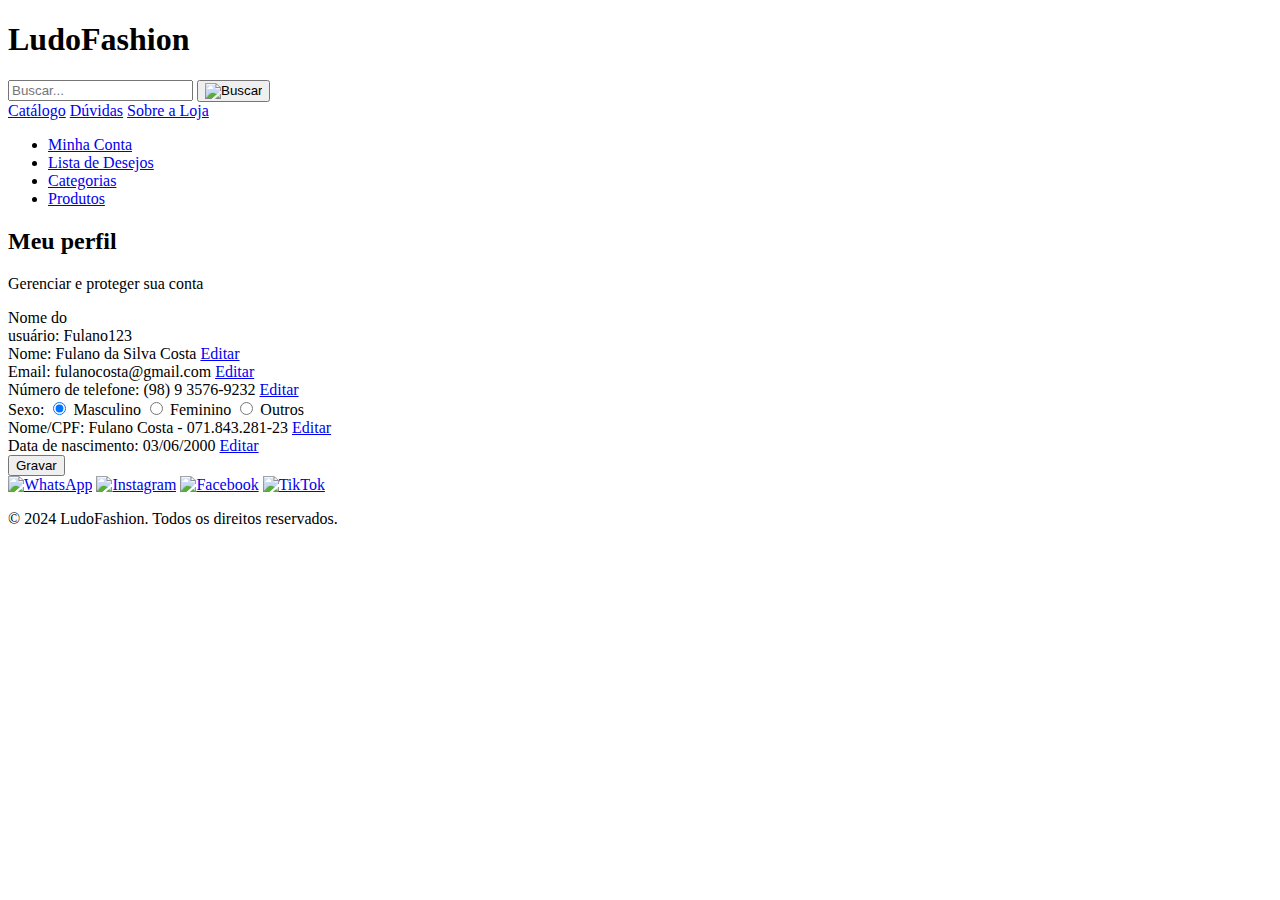
==== Perfil.html @ 91984fd8 "Tentei" ====
<!DOCTYPE html>
<html lang="pt-BR">
<head>
    <meta charset="UTF-8">
    <meta name="viewport" content="width=device-width, initial-scale=1.0">
    <title>Perfil - LudoFashion - Perfil</title>
    <link rel="stylesheet" href="../LudoFashion/css/Perfil.css">
    <link href="https://fonts.googleapis.com/css2?family=Montserrat:wght@400;700&display=swap" rel="stylesheet">
</head>
<body>
    <header>
        <div class="container">
            <div class="logo">
                <h1>LudoFashion</h1>
            </div>
            <div class="search-bar">
                <input type="text" placeholder="Buscar...">
                <button><img src="../LudoFashion/imgs/icon_search.png" width="30px" alt="Buscar"></button>
            </div>
            <nav>
                <a href="#">Catálogo</a>
                <a href="#">Dúvidas</a>
                <a href="#">Sobre a Loja</a>
            </nav>
        </div>
    </header>

    <div class="profile-container">
        <aside>
            <nav>
                <ul>
                    <li><a href="#">Minha Conta</a></li>
                    <li><a href="#">Lista de Desejos</a></li>
                    <li><a href="#">Categorias</a></li>
                    <li><a href="#">Produtos</a></li>
                </ul>
            </nav>
        </aside>

        <main>
            <section class="profile-header">
                <h2>Meu perfil</h2>
                <p>Gerenciar e proteger sua conta</p>
            </section>

            <section class="profile-content">
                <form action="#">
                    <div class="profile-field">
                        <label for="username">Nome do <br>usuário:</label>
                        <span id="username">Fulano123</span>
                    </div>

                    <div class="profile-field">
                        <label for="name">Nome:</label>
                        <span id="name">Fulano da Silva Costa</span>
                        <a href="#">Editar</a>
                    </div>

                    <div class="profile-field">
                        <label for="email">Email:</label>
                        <span id="email">fulanocosta@gmail.com</span>
                        <a href="#">Editar</a>
                    </div>

                    <div class="profile-field">
                        <label for="phone">Número de telefone:</label>
                        <span id="phone">(98) 9 3576-9232</span>
                        <a href="#">Editar</a>
                    </div>

                    <div class="profile-field">
                        <label>Sexo:</label>
                        <span>
                            <input type="radio" id="male" name="gender" value="male" checked>
                            <label for="male">Masculino</label>
                            <input type="radio" id="female" name="gender" value="female">
                            <label for="female">Feminino</label>
                            <input type="radio" id="other" name="gender" value="other">
                            <label for="other">Outros</label>
                        </span>
                    </div>

                    <div class="profile-field">
                        <label for="cpf">Nome/CPF:</label>
                        <span id="cpf">Fulano Costa - 071.843.281-23</span>
                        <a href="#">Editar</a>
                    </div>

                    <div class="profile-field">
                        <label for="dob">Data de nascimento:</label>
                        <span id="dob">03/06/2000</span>
                        <a href="#">Editar</a>
                    </div>

                    <button type="submit">Gravar</button>
                </form>
            </section>
        </main>
    </div>

    <footer>
        <div class="container">
            <div class="social-media">
                <a href="#"><img src="icons/whatsapp.svg" alt="WhatsApp"></a>
                <a href="#"><img src="icons/instagram.svg" alt="Instagram"></a>
                <a href="#"><img src="icons/facebook.svg" alt="Facebook"></a>
                <a href="#"><img src="icons/tiktok.svg" alt="TikTok"></a>
            </div>
            <p>&copy; 2024 LudoFashion. Todos os direitos reservados.</p>
        </div>
    </footer>
</body>
</html>
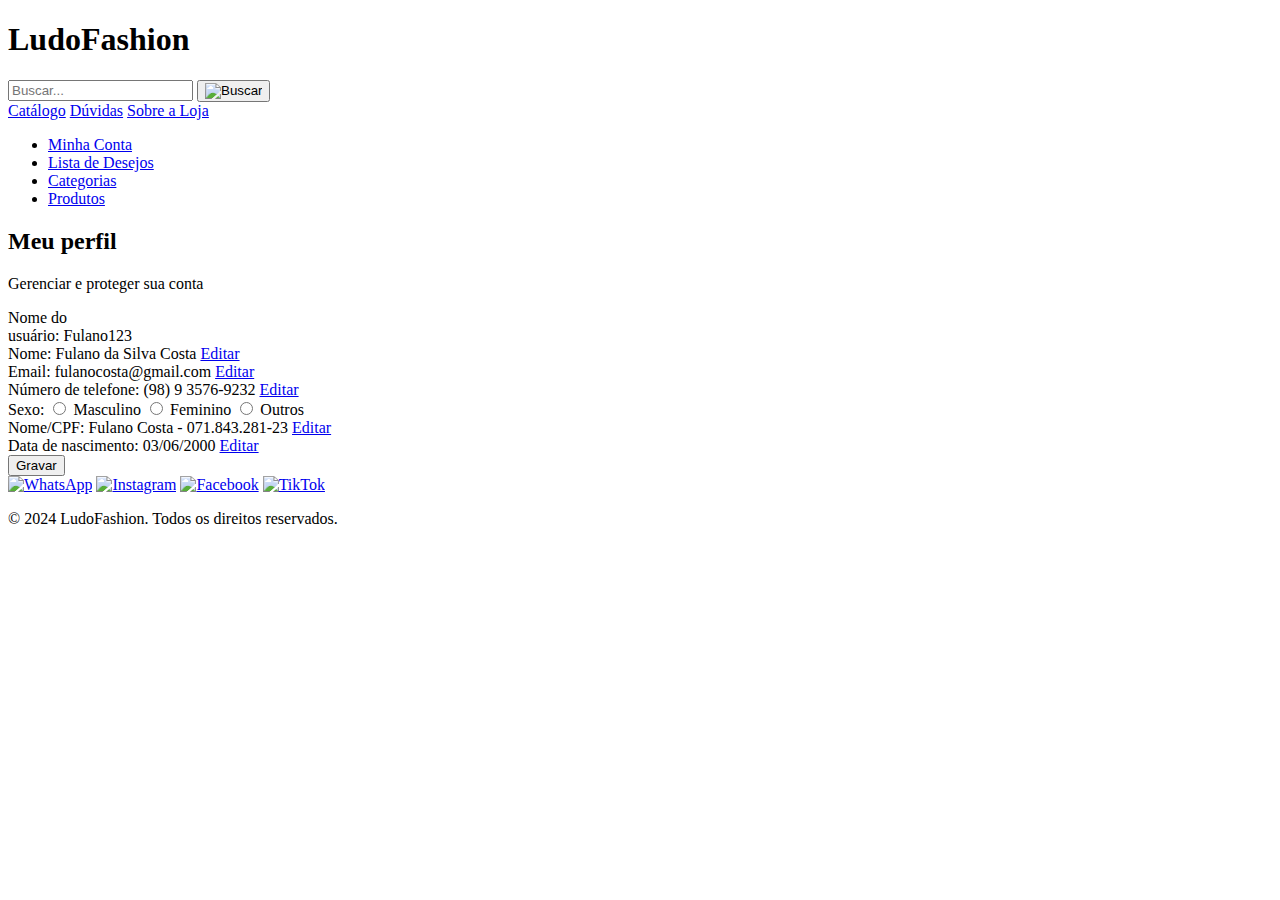
==== commit 601d955a: "Num é que ta indo agora" ====
--- a/Perfil.html
+++ b/Perfil.html
@@ -71,7 +71,7 @@
                     <div class="profile-field">
                         <label>Sexo:</label>
                         <span>
-                            <input type="radio" id="male" name="gender" value="male" checked>
+                            <input type="radio" id="male" name="gender" value="male">
                             <label for="male">Masculino</label>
                             <input type="radio" id="female" name="gender" value="female">
                             <label for="female">Feminino</label>
